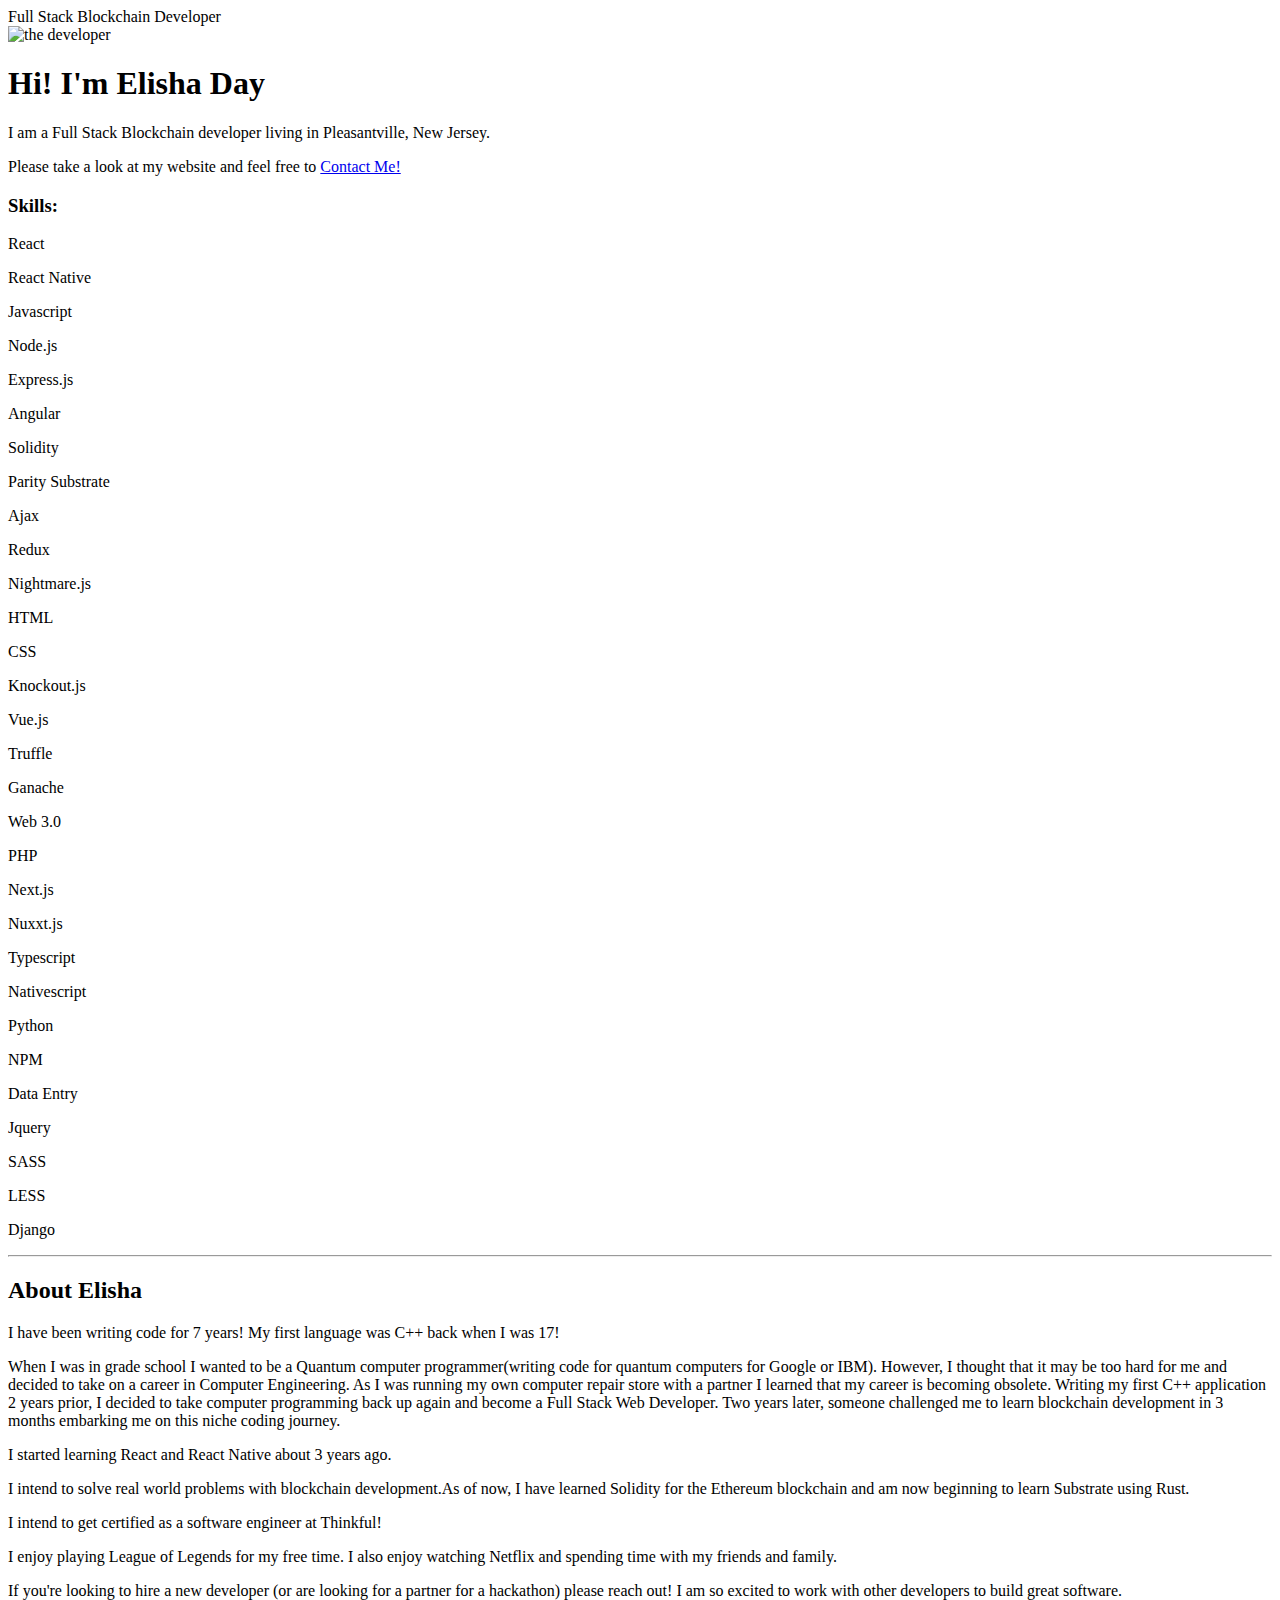
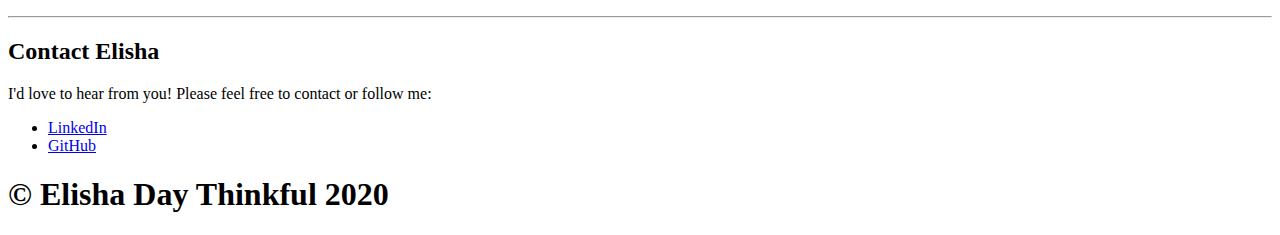
==== index.html @ 2dc34e78 "fixed more errors" ====
<!DOCTYPE html>
<html lang="en" data-rh="lang">
  <head>
    <meta content="origin" name="Elisha Day" />
    <title>Elisha Day | Full Stack Blockchain Developer | Portfolio</title>
    <link rel="stylesheet" type="text/css" href="App.css" />
  </head>
  <body>
    <header class="header">
      <!--
                   The header of the blockchain developer! Changing the world one line of code at a time!
               -->
      <div class="logo">Full Stack Blockchain Developer</div>
    </header>
    <main class="body">
      <section>
        <div class="img">
          <img
            src="images/pic.jpg"
            alt="the developer"
            width="500"
            height="600"
            class="image"
          />
        </div>
        <article>
          <h1>Hi! I'm Elisha Day</h1>
          <p class="para">
            I am a Full Stack Blockchain developer living in Pleasantville, New
            Jersey.
          </p>
          <p>
            Please take a look at my website and feel free to
            <a href="mailto:elishaday00@gmail.com">Contact Me!</a>
          </p>

          <div class="column">
            <!--
                        Elisha's paticular set of skills
                    -->
            <h3>Skills:</h3>
            <div class="skillWrapper">
              <p class="skill">React</p>
              <p class="skill">React Native</p>
              <p class="skill">Javascript</p>
              <p class="skill">Node.js</p>
              <p class="skill">Express.js</p>
              <p class="skill">Angular</p>
              <p class="skill">Solidity</p>
              <p class="skill">Parity Substrate</p>
              <p class="skill">Ajax</p>
              <p class="skill">Redux</p>
              <p class="skill">Nightmare.js</p>
              <p class="skill">HTML</p>
              <p class="skill">CSS</p>
              <p class="skill">Knockout.js</p>
              <p class="skill">Vue.js</p>
              <p class="skill">Truffle</p>
              <p class="skill">Ganache</p>
              <p class="skill">Web 3.0</p>
              <p class="skill">PHP</p>
              <p class="skill">Next.js</p>
              <p class="skill">Nuxxt.js</p>
              <p class="skill">Typescript</p>
              <p class="skill">Nativescript</p>
              <p class="skill">Python</p>
              <p class="skill">NPM</p>
              <p class="skill">Data Entry</p>
              <p class="skill">Jquery</p>
              <p class="skill">SASS</p>
              <p class="skill">LESS</p>

              <p class="skill">Django</p>
            </div>
          </div>
        </article>
      </section>

      <hr />

      <h2>About Elisha</h2>
      <section class="about">
        <article class="para">
          <p class="para">
            I have been writing code for 7 years! My first language was C++ back
            when I was 17!
          </p>
          <p class="para">
            When I was in grade school I wanted to be a Quantum computer
            programmer(writing code for quantum computers for Google or IBM).
            However, I thought that it may be too hard for me and decided to
            take on a career in Computer Engineering. As I was running my own
            computer repair store with a partner I learned that my career is
            becoming obsolete. Writing my first C++ application 2 years prior, I
            decided to take computer programming back up again and become a Full
            Stack Web Developer. Two years later, someone challenged me to learn
            blockchain development in 3 months embarking me on this niche coding
            journey.
          </p>
          <p class="para">
            I started learning React and React Native about 3 years ago.
          </p>
          <p class="para">
            I intend to solve real world problems with blockchain development.As
            of now, I have learned Solidity for the Ethereum blockchain and am
            now beginning to learn Substrate using Rust.
          </p>
          <p class="para">
            I intend to get certified as a software engineer at Thinkful!
          </p>
          <p class="para">
            I enjoy playing League of Legends for my free time. I also enjoy
            watching Netflix and spending time with my friends and family.
          </p>
          <p class="para">
            If you're looking to hire a new developer (or are looking for a
            partner for a hackathon) please reach out! I am so excited to work
            with other developers to build great software.
          </p>
        </article>
      </section>
      <hr />

      <h2>Contact Elisha</h2>
      <section class="">
        <article>
          <!--
                        How to contact Elisha
                    -->
          <p class="para">
            I'd love to hear from you! Please feel free to contact or follow me:
          </p>
          <ul>
            <li class="para">
              <a
                href="https://www.linkedin.com/in/elisha-day-jenkins-64b1b6132/"
                rel="noopener noreferrer"
                target="_blank"
                >LinkedIn
              </a>
            </li>

            <li>
              <a
                href="https://github.com/kingdayx"
                target="_blank"
                rel="noopener noreferrer"
                >GitHub</a
              >
            </li>
          </ul>
        </article>
      </section>
    </main>
    <footer class="footer">
      <h1>© Elisha Day Thinkful 2020</h1>
    </footer>
  </body>
</html>
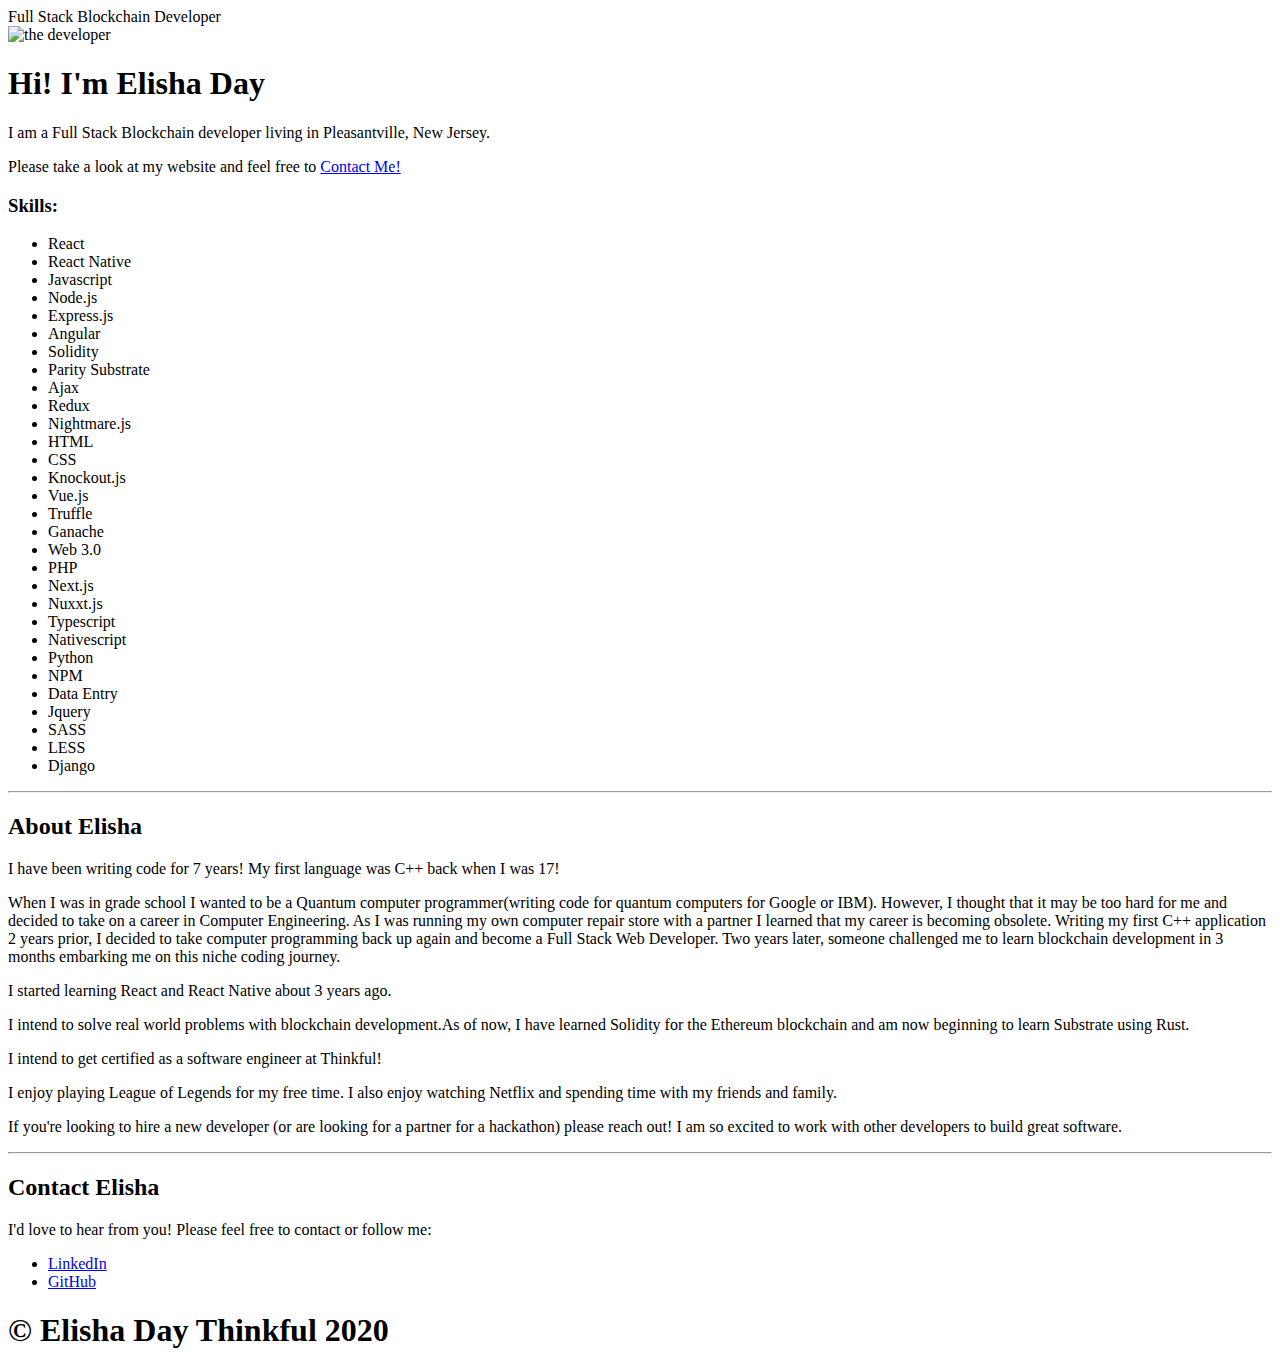
==== commit 22421048: "changes skills to unordered list" ====
--- a/index.html
+++ b/index.html
@@ -39,48 +39,48 @@
                         Elisha's paticular set of skills
                     -->
             <h3>Skills:</h3>
-            <div class="skillWrapper">
-              <p class="skill">React</p>
-              <p class="skill">React Native</p>
-              <p class="skill">Javascript</p>
-              <p class="skill">Node.js</p>
-              <p class="skill">Express.js</p>
-              <p class="skill">Angular</p>
-              <p class="skill">Solidity</p>
-              <p class="skill">Parity Substrate</p>
-              <p class="skill">Ajax</p>
-              <p class="skill">Redux</p>
-              <p class="skill">Nightmare.js</p>
-              <p class="skill">HTML</p>
-              <p class="skill">CSS</p>
-              <p class="skill">Knockout.js</p>
-              <p class="skill">Vue.js</p>
-              <p class="skill">Truffle</p>
-              <p class="skill">Ganache</p>
-              <p class="skill">Web 3.0</p>
-              <p class="skill">PHP</p>
-              <p class="skill">Next.js</p>
-              <p class="skill">Nuxxt.js</p>
-              <p class="skill">Typescript</p>
-              <p class="skill">Nativescript</p>
-              <p class="skill">Python</p>
-              <p class="skill">NPM</p>
-              <p class="skill">Data Entry</p>
-              <p class="skill">Jquery</p>
-              <p class="skill">SASS</p>
-              <p class="skill">LESS</p>
+            <ul class="skillWrapper">
+              <li class="skill">React</li>
+              <li class="skill">React Native</li>
+              <li class="skill">Javascript</li>
+              <li class="skill">Node.js</li>
+              <li class="skill">Express.js</li>
+              <li class="skill">Angular</li>
+              <li class="skill">Solidity</li>
+              <li class="skill">Parity Substrate</li>
+              <li class="skill">Ajax</li>
+              <li class="skill">Redux</li>
+              <li class="skill">Nightmare.js</li>
+              <li class="skill">HTML</li>
+              <li class="skill">CSS</li>
+              <li class="skill">Knockout.js</li>
+              <li class="skill">Vue.js</li>
+              <li class="skill">Truffle</li>
+              <li class="skill">Ganache</li>
+              <li class="skill">Web 3.0</li>
+              <li class="skill">PHP</li>
+              <li class="skill">Next.js</li>
+              <li class="skill">Nuxxt.js</li>
+              <li class="skill">Typescript</li>
+              <li class="skill">Nativescript</li>
+              <li class="skill">Python</li>
+              <li class="skill">NPM</li>
+              <li class="skill">Data Entry</li>
+              <li class="skill">Jquery</li>
+              <li class="skill">SASS</li>
+              <li class="skill">LESS</li>
 
-              <p class="skill">Django</p>
-            </div>
+              <li class="skill">Django</li>
+            </ul>
           </div>
         </article>
       </section>
 
       <hr />
 
-      <h2>About Elisha</h2>
       <section class="about">
         <article class="para">
+          <h2>About Elisha</h2>
           <p class="para">
             I have been writing code for 7 years! My first language was C++ back
             when I was 17!
@@ -120,13 +120,13 @@
         </article>
       </section>
       <hr />
-
-      <h2>Contact Elisha</h2>
       <section class="">
         <article>
           <!--
                         How to contact Elisha
                     -->
+          <h2>Contact Elisha</h2>
+
           <p class="para">
             I'd love to hear from you! Please feel free to contact or follow me:
           </p>
